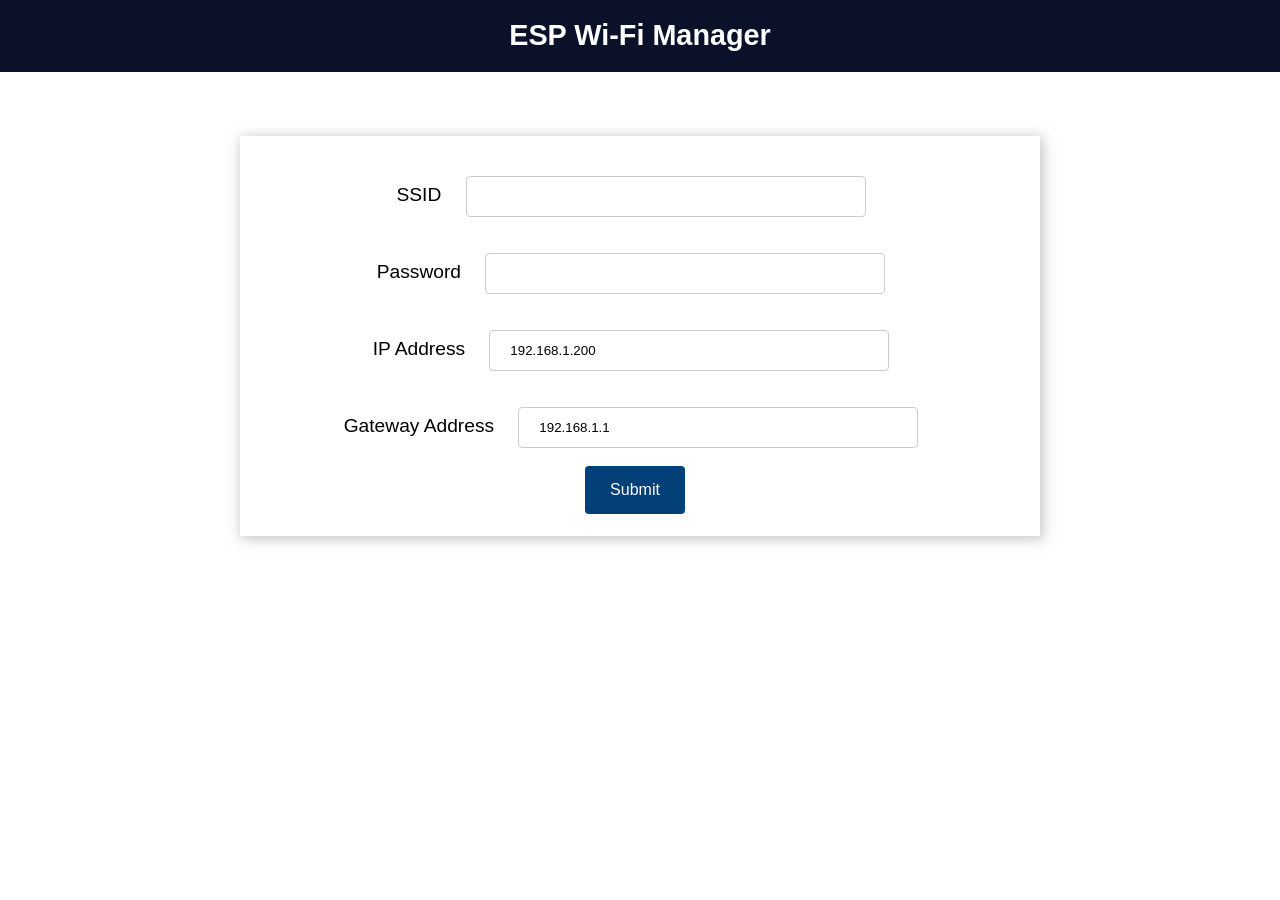
==== data/wifimanager.html @ f4766e13 "Add files via upload" ====
<!DOCTYPE html>
<html>
<head>
  <title>ESP Wi-Fi Manager</title>
  <meta name="viewport" content="width=device-width, initial-scale=1">
  <link rel="icon" href="data:,">
  <link rel="stylesheet" type="text/css" href="style.css">
</head>
<body>
  <div class="topnav">
    <h1>ESP Wi-Fi Manager</h1>
  </div>
  <div class="content">
    <div class="card-grid">
      <div class="card">
        <form action="/" method="POST">
          <p>
            <label for="ssid">SSID</label>
            <input type="text" id ="ssid" name="ssid"><br>
            <label for="pass">Password</label>
            <input type="text" id ="pass" name="pass"><br>
            <label for="ip">IP Address</label>
            <input type="text" id ="ip" name="ip" value="192.168.1.200"><br>
            <label for="gateway">Gateway Address</label>
            <input type="text" id ="gateway" name="gateway" value="192.168.1.1"><br>
            <input type ="submit" value ="Submit">
          </p>
        </form>
      </div>
    </div>
  </div>
</body>
</html>
---- data/style.css ----
html {
  font-family: Arial, Helvetica, sans-serif; 
  display: inline-block; 
  text-align: center;
}

h1 {
  font-size: 1.8rem; 
  color: white;
}

p { 
  font-size: 1.4rem;
}

.topnav { 
  overflow: hidden; 
  background-color: #0A1128;
}

body {  
  margin: 0;
}

.content { 
  padding: 5%;
}

.card-grid { 
  max-width: 800px; 
  margin: 0 auto; 
  display: grid; 
  grid-gap: 2rem; 
  grid-template-columns: repeat(auto-fit, minmax(300px, 1fr));
}

.card { 
  background-color: white; 
  box-shadow: 2px 2px 12px 1px rgba(140,140,140,.5);
}

.card-title { 
  font-size: 1.2rem;
  font-weight: bold;
  color: #034078
}

input[type=submit] {
  border: none;
  color: #FEFCFB;
  background-color: #034078;
  padding: 15px 15px;
  text-align: center;
  text-decoration: none;
  display: inline-block;
  font-size: 16px;
  width: 100px;
  margin-right: 10px;
  border-radius: 4px;
  transition-duration: 0.4s;
  }

input[type=submit]:hover {
  background-color: #1282A2;
}

input[type=text], input[type=number], select {
  width: 50%;
  padding: 12px 20px;
  margin: 18px;
  display: inline-block;
  border: 1px solid #ccc;
  border-radius: 4px;
  box-sizing: border-box;
}

label {
  font-size: 1.2rem; 
}
.value{
  font-size: 1.2rem;
  color: #1282A2;  
}
.state {
  font-size: 1.2rem;
  color: #1282A2;
}
button {
  border: none;
  color: #FEFCFB;
  padding: 15px 32px;
  text-align: center;
  font-size: 16px;
  width: 100px;
  border-radius: 4px;
  transition-duration: 0.4s;
}
.button-on {
  background-color: #034078;
}
.button-on:hover {
  background-color: #1282A2;
}
.button-off {
  background-color: #858585;
}
.button-off:hover {
  background-color: #252524;
}
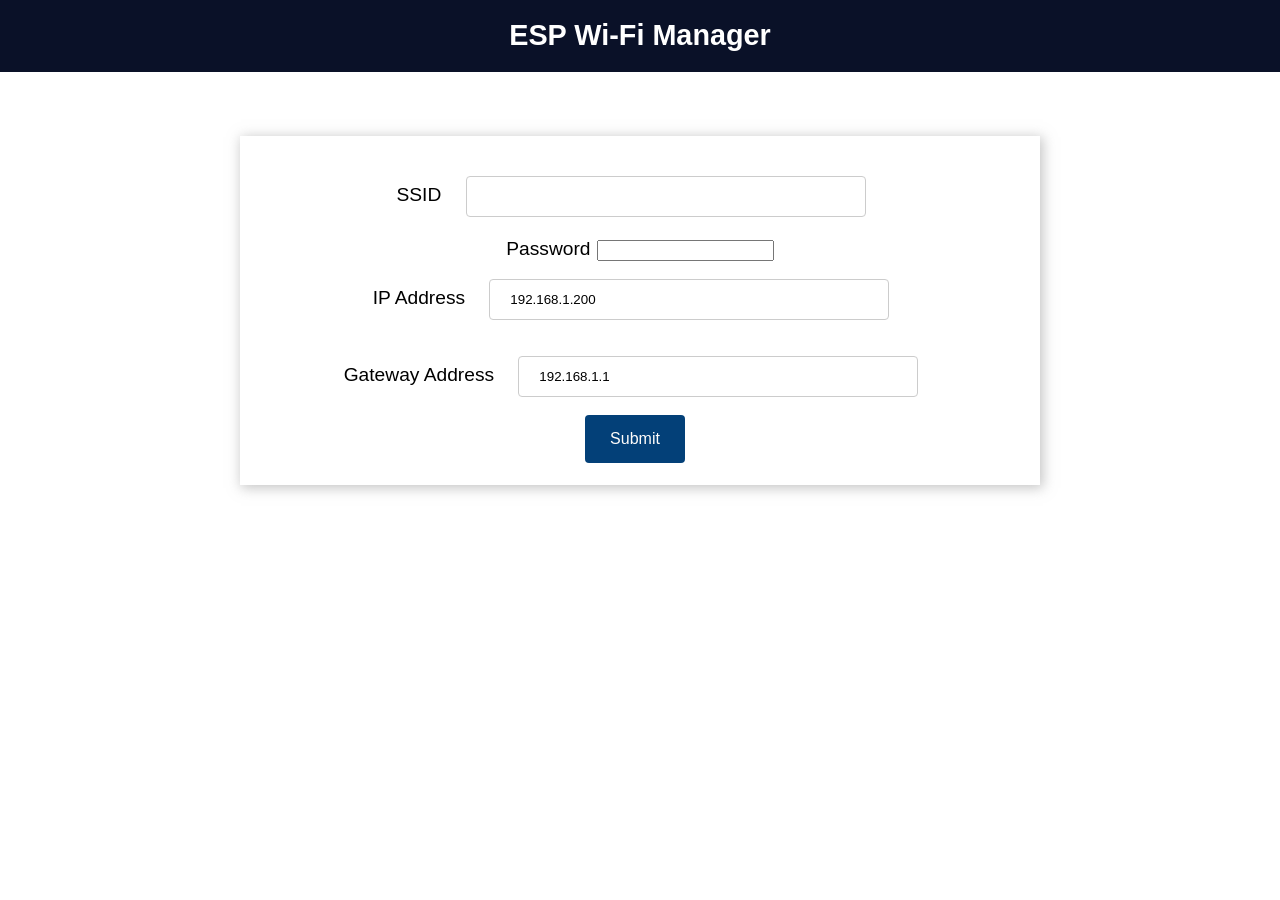
==== commit bc246d4c: "Fix 17 bugs, dead code issues, and security problems in ESP32-C3 router reboot firmware Co-authored-" ====
--- a/data/wifimanager.html
+++ b/data/wifimanager.html
@@ -18,7 +18,7 @@
             <label for="ssid">SSID</label>
             <input type="text" id ="ssid" name="ssid"><br>
             <label for="pass">Password</label>
-            <input type="text" id ="pass" name="pass"><br>
+            <input type="password" id ="pass" name="pass"><br>
             <label for="ip">IP Address</label>
             <input type="text" id ="ip" name="ip" value="192.168.1.200"><br>
             <label for="gateway">Gateway Address</label>
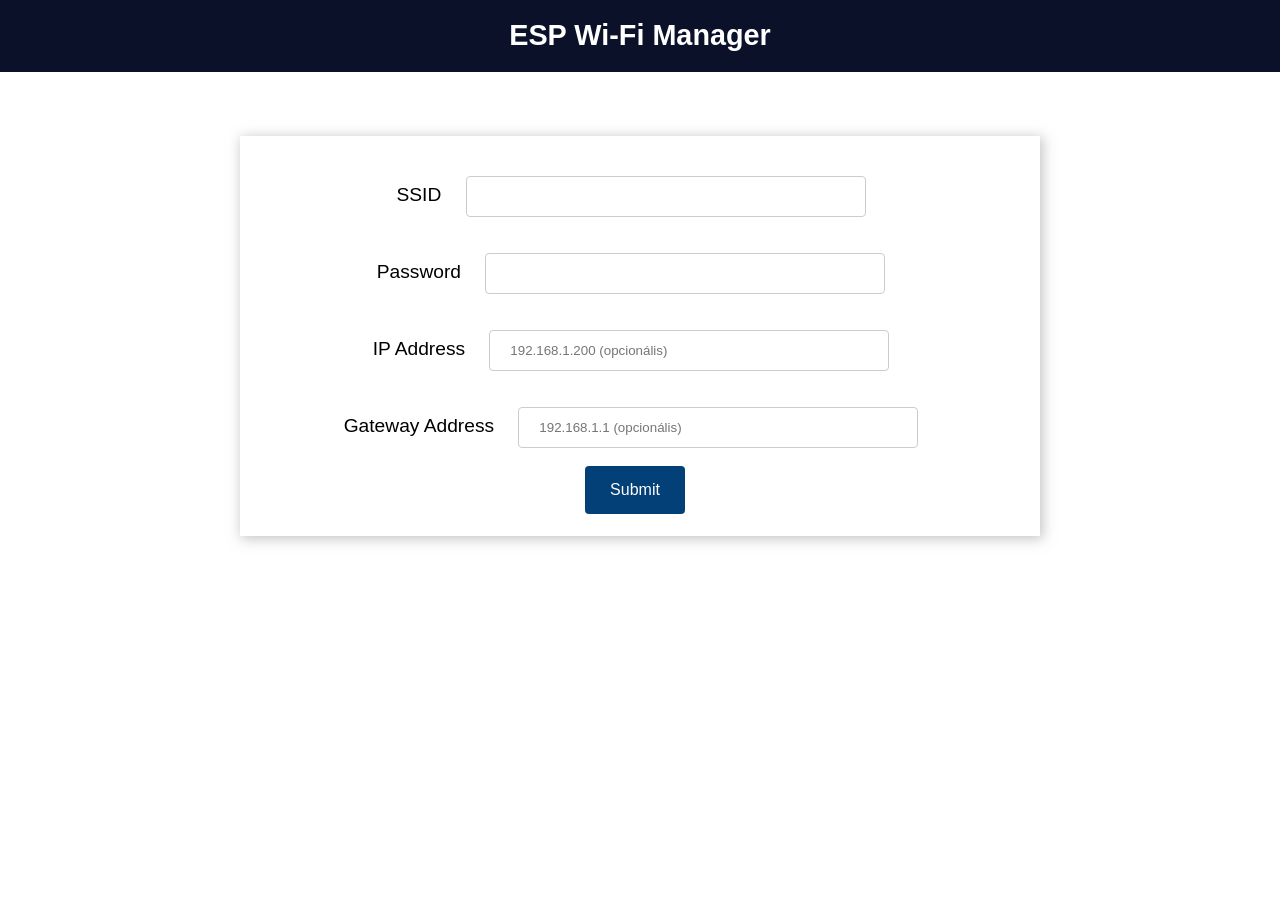
==== commit d8a04d23: "Fix reset-pulse, config-portal and DNS bugs; modernize firmware Bugfixes: - reset_device(): the puls" ====
--- a/data/wifimanager.html
+++ b/data/wifimanager.html
@@ -3,7 +3,7 @@
 <head>
   <title>ESP Wi-Fi Manager</title>
   <meta name="viewport" content="width=device-width, initial-scale=1">
-  <link rel="icon" href="data:,">
+  <link rel="icon" type="image/png" href="favicon.png">
   <link rel="stylesheet" type="text/css" href="style.css">
 </head>
 <body>
@@ -16,14 +16,14 @@
         <form action="/" method="POST">
           <p>
             <label for="ssid">SSID</label>
-            <input type="text" id ="ssid" name="ssid"><br>
+            <input type="text" id="ssid" name="ssid" maxlength="32" required><br>
             <label for="pass">Password</label>
-            <input type="password" id ="pass" name="pass"><br>
+            <input type="password" id="pass" name="pass" maxlength="63"><br>
             <label for="ip">IP Address</label>
-            <input type="text" id ="ip" name="ip" value="192.168.1.200"><br>
+            <input type="text" id="ip" name="ip" maxlength="15" placeholder="192.168.1.200 (opcionális)"><br>
             <label for="gateway">Gateway Address</label>
-            <input type="text" id ="gateway" name="gateway" value="192.168.1.1"><br>
-            <input type ="submit" value ="Submit">
+            <input type="text" id="gateway" name="gateway" maxlength="15" placeholder="192.168.1.1 (opcionális)"><br>
+            <input type="submit" value="Submit">
           </p>
         </form>
       </div>
--- a/data/style.css
+++ b/data/style.css
@@ -64,7 +64,7 @@
   background-color: #1282A2;
 }
 
-input[type=text], input[type=number], select {
+input[type=text], input[type=password], input[type=number], select {
   width: 50%;
   padding: 12px 20px;
   margin: 18px;
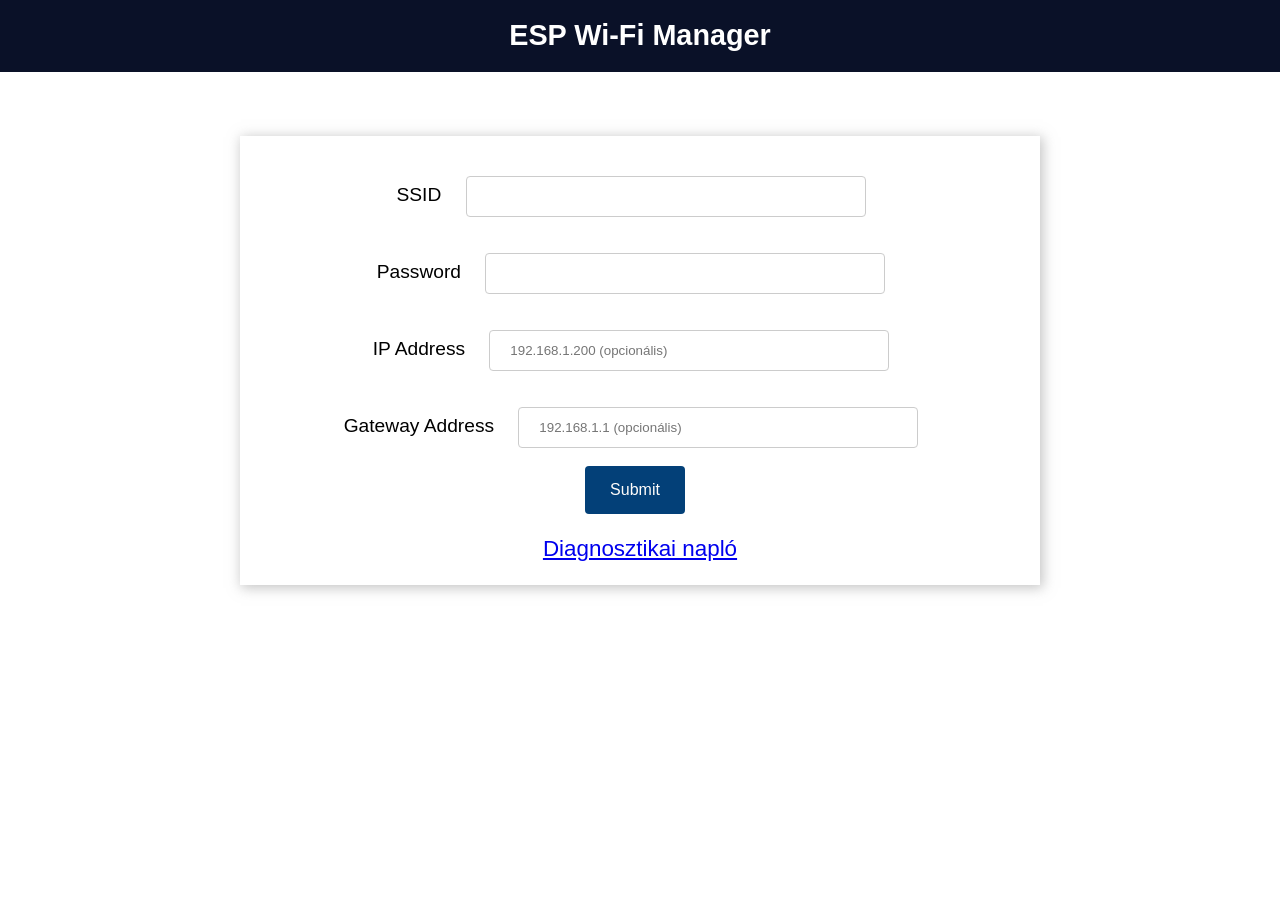
==== commit bce200ad: "Retry for 2 days unless the password is wrong; add RTC diagnostic log Ket valtozas, mindketto a 3.3." ====
--- a/data/wifimanager.html
+++ b/data/wifimanager.html
@@ -26,6 +26,7 @@
             <input type="submit" value="Submit">
           </p>
         </form>
+        <p><a href="/log">Diagnosztikai napló</a></p>
       </div>
     </div>
   </div>
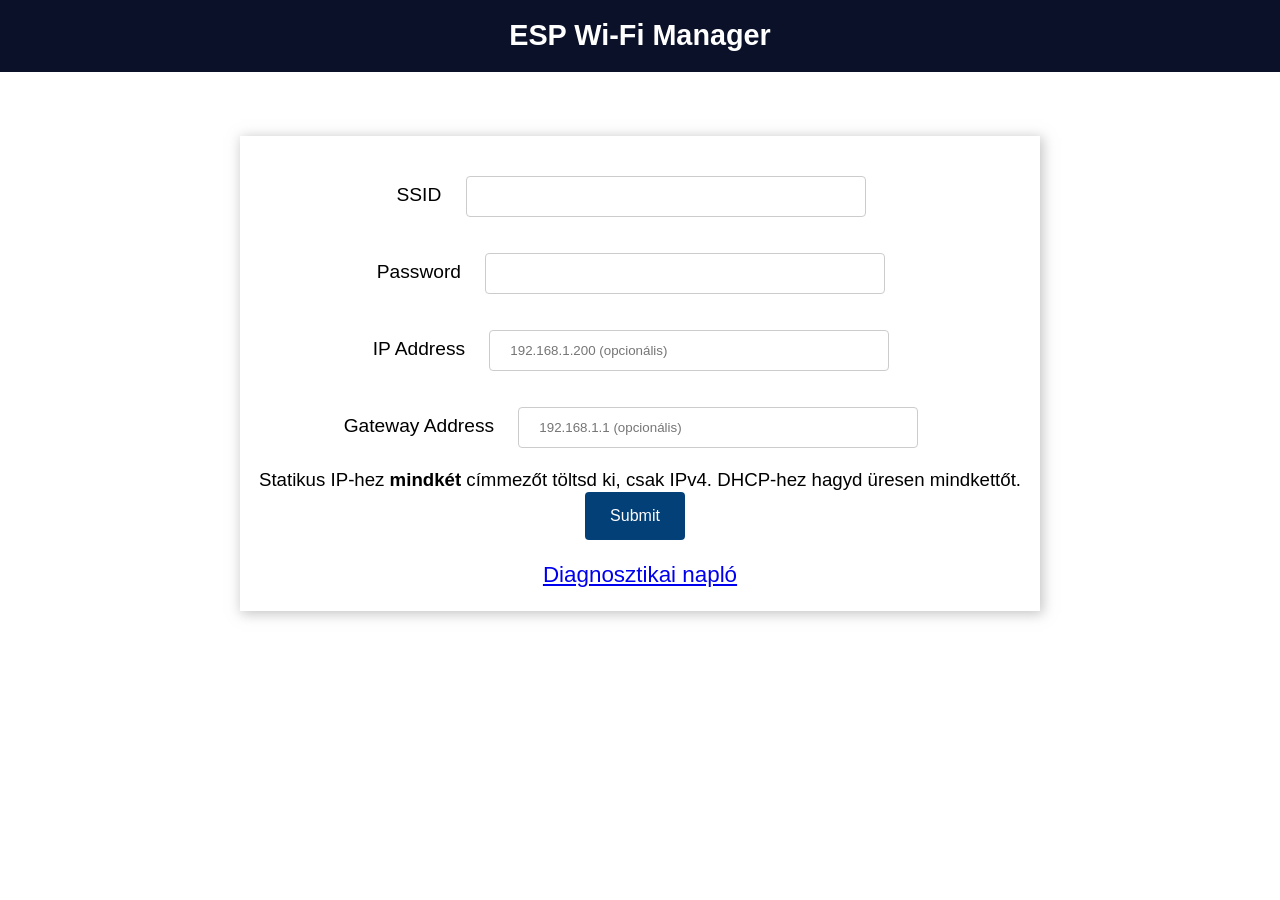
==== commit 81140d22: "Stop the Wi-Fi LED from lying during a router reset; harden the test suite Ran the sketch through st" ====
--- a/data/wifimanager.html
+++ b/data/wifimanager.html
@@ -23,6 +23,8 @@
             <input type="text" id="ip" name="ip" maxlength="15" placeholder="192.168.1.200 (opcionális)"><br>
             <label for="gateway">Gateway Address</label>
             <input type="text" id="gateway" name="gateway" maxlength="15" placeholder="192.168.1.1 (opcionális)"><br>
+            <small>Statikus IP-hez <b>mindkét</b> címmezőt töltsd ki, csak IPv4.
+            DHCP-hez hagyd üresen mindkettőt.</small><br>
             <input type="submit" value="Submit">
           </p>
         </form>
